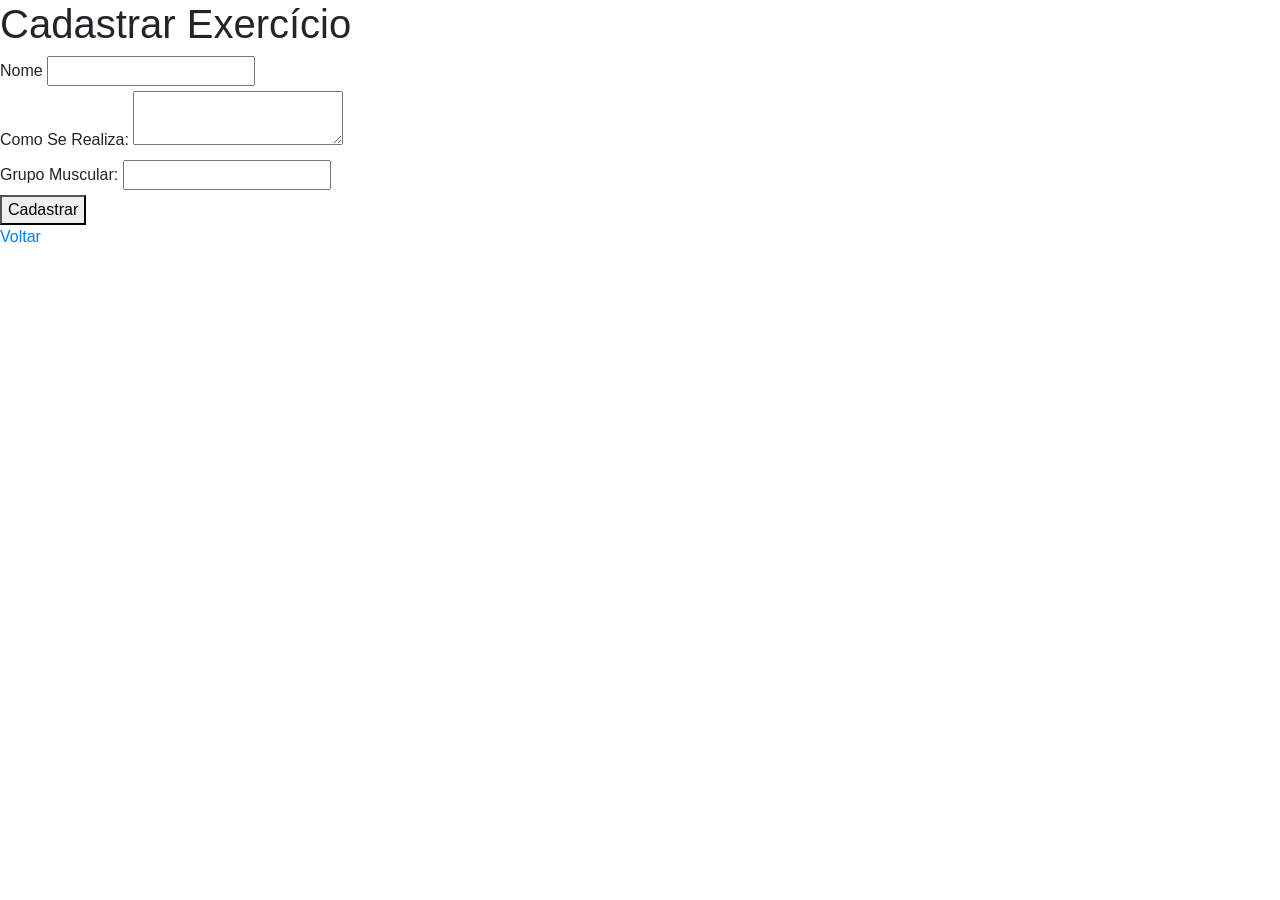
==== NotChicken/src/main/resources/templates/cadastrarExercicio.html @ 167716e4 "Finalização do projeto" ====
<!DOCTYPE html>
<html xmlns="w3.org/1999/xhtml" xmlns:th="http://www.thymeleaf.org">
<head>
    <meta charset="UTF-8">
    <title>Cadastrar Exercício</title>
    <link rel="stylesheet" href="https://maxcdn.bootstrapcdn.com/bootstrap/4.5.2/css/bootstrap.min.css">
    <link rel="stylesheet" href="/Css/styles.css">

</head>
<body>
    <header></header>
    <h1>Cadastrar Exercício</h1>
    <form action="/Exercicios" method="post" th:object="${Exercicio}">
        <label for="nome">Nome</label>
        <input type="text" id="nome" name="nome" th:field="*{nome}" required>
        <br>
        <label for="comoSeRealiza">Como Se Realiza:</label>
        <textarea id="comoSeRealiza" name="comoSeRealiza" th:field="*{comoSeRealiza}" required></textarea>
        <br>
        <label for="GrupoMuscular">Grupo Muscular:</label>
        <input type="text" id="GrupoMuscular" name="GrupoMuscular" th:field="*{GrupoMuscular}" required>
        <br>
        <button type="submit">Cadastrar</button>
    </form>
    <a href="/" class="button-link">Voltar</a>

    <script src="https://code.jquery.com/jquery-3.5.1.slim.min.js"></script>
    <script src="https://cdn.jsdelivr.net/npm/@popperjs/core@2.5.3/dist/umd/popper.min.js"></script>
    <script src="https://maxcdn.bootstrapcdn.com/bootstrap/4.5.2/js/bootstrap.min.js"></script>
</body>
</html>
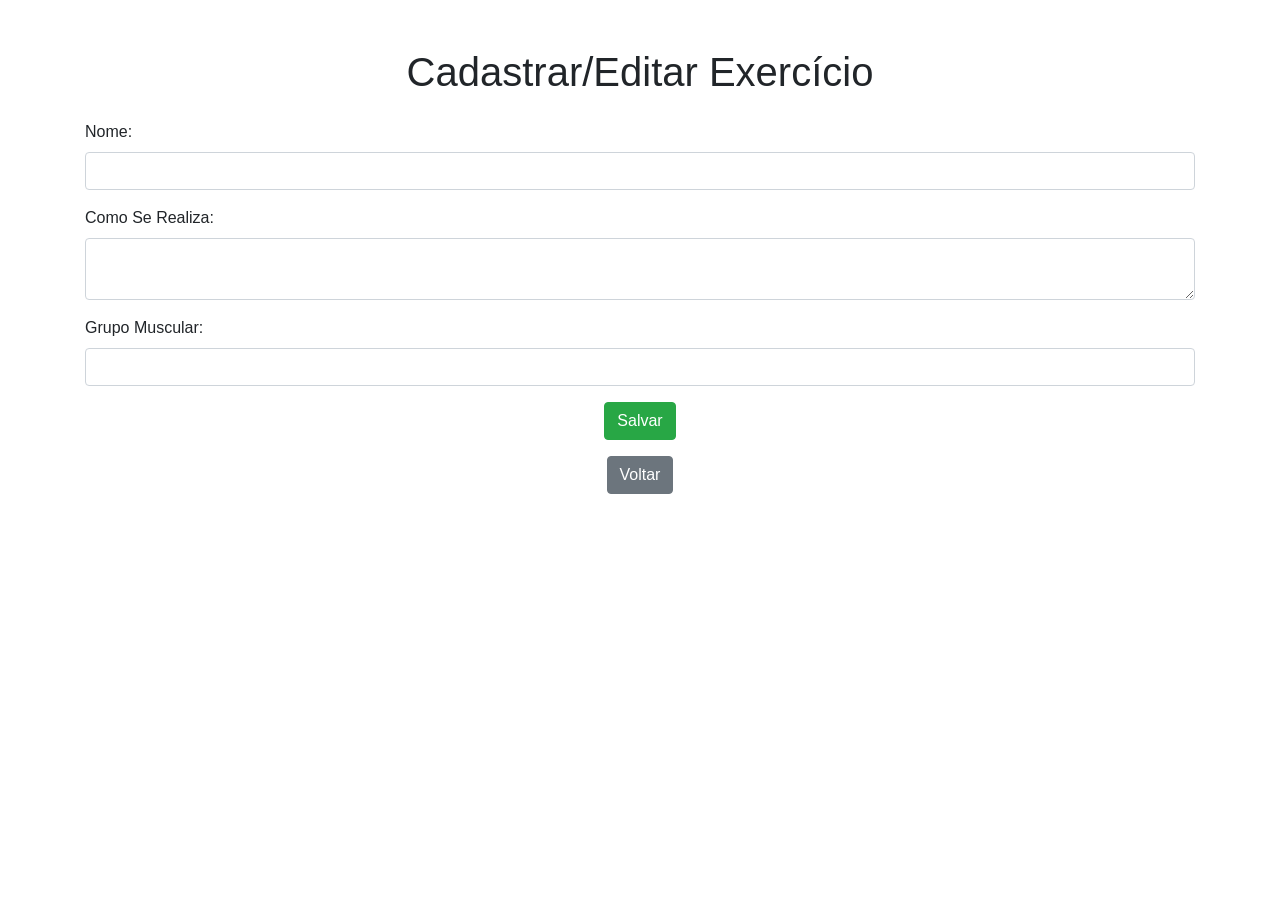
==== commit 46181196: "modificação de controller e html implementação do contreleer junto ao html" ====
--- a/NotChicken/src/main/resources/templates/cadastrarExercicio.html
+++ b/NotChicken/src/main/resources/templates/cadastrarExercicio.html
@@ -1,31 +1,41 @@
 <!DOCTYPE html>
-<html xmlns="w3.org/1999/xhtml" xmlns:th="http://www.thymeleaf.org">
+<html xmlns="http://www.w3.org/1999/xhtml" xmlns:th="http://www.thymeleaf.org">
 <head>
     <meta charset="UTF-8">
-    <title>Cadastrar Exercício</title>
+    <title>Cadastrar/Editar Exercício</title>
     <link rel="stylesheet" href="https://maxcdn.bootstrapcdn.com/bootstrap/4.5.2/css/bootstrap.min.css">
     <link rel="stylesheet" href="/Css/styles.css">
-
 </head>
 <body>
-    <header></header>
-    <h1>Cadastrar Exercício</h1>
-    <form action="/Exercicios" method="post" th:object="${Exercicio}">
-        <label for="nome">Nome</label>
-        <input type="text" id="nome" name="nome" th:field="*{nome}" required>
-        <br>
-        <label for="comoSeRealiza">Como Se Realiza:</label>
-        <textarea id="comoSeRealiza" name="comoSeRealiza" th:field="*{comoSeRealiza}" required></textarea>
-        <br>
-        <label for="GrupoMuscular">Grupo Muscular:</label>
-        <input type="text" id="GrupoMuscular" name="GrupoMuscular" th:field="*{GrupoMuscular}" required>
-        <br>
-        <button type="submit">Cadastrar</button>
-    </form>
-    <a href="/" class="button-link">Voltar</a>
-
-    <script src="https://code.jquery.com/jquery-3.5.1.slim.min.js"></script>
-    <script src="https://cdn.jsdelivr.net/npm/@popperjs/core@2.5.3/dist/umd/popper.min.js"></script>
+    <div class="container">
+        <h1 class="mt-5 text-center" th:text="${exercicio.id == null ? 'Cadastrar Exercício' : 'Editar Exercício'}">Cadastrar/Editar Exercício</h1>
+        <div class="section mt-4">
+            <div class="section-body">
+                <form th:action="@{${exercicio.id == null} ? '/exercicios' : '/exercicios/atualizar/' + ${exercicio.id}}" th:object="${exercicio}" method="post">
+                    <input type="hidden" name="_method" th:value="${exercicio.id == null ? 'POST' : 'PUT'}">
+                    <div class="form-group">
+                        <label for="nome">Nome:</label>
+                        <input type="text" id="nome" name="nome" class="form-control" th:field="*{nome}" required>
+                    </div>
+                    <div class="form-group">
+                        <label for="comoSeRealiza">Como Se Realiza:</label>
+                        <textarea id="comoSeRealiza" name="comoSeRealiza" class="form-control" th:field="*{comoSeRealiza}" required></textarea>
+                    </div>
+                    <div class="form-group">
+                        <label for="grupoMuscular">Grupo Muscular:</label>
+                        <input type="text" id="grupoMuscular" name="grupoMuscular" class="form-control" th:field="*{grupoMuscular}" required>
+                    </div>
+                    <div class="text-center">
+                        <button class="btn btn-success" type="submit">Salvar</button>
+                    </div>
+                </form>
+                <div class="text-center mt-3">
+                    <a class="btn btn-secondary" href="/exercicios">Voltar</a>
+                </div>
+            </div>
+        </div>
+    </div>
+    <script src="https://code.jquery.com/jquery-3.5.1.min.js"></script>
     <script src="https://maxcdn.bootstrapcdn.com/bootstrap/4.5.2/js/bootstrap.min.js"></script>
 </body>
 </html>
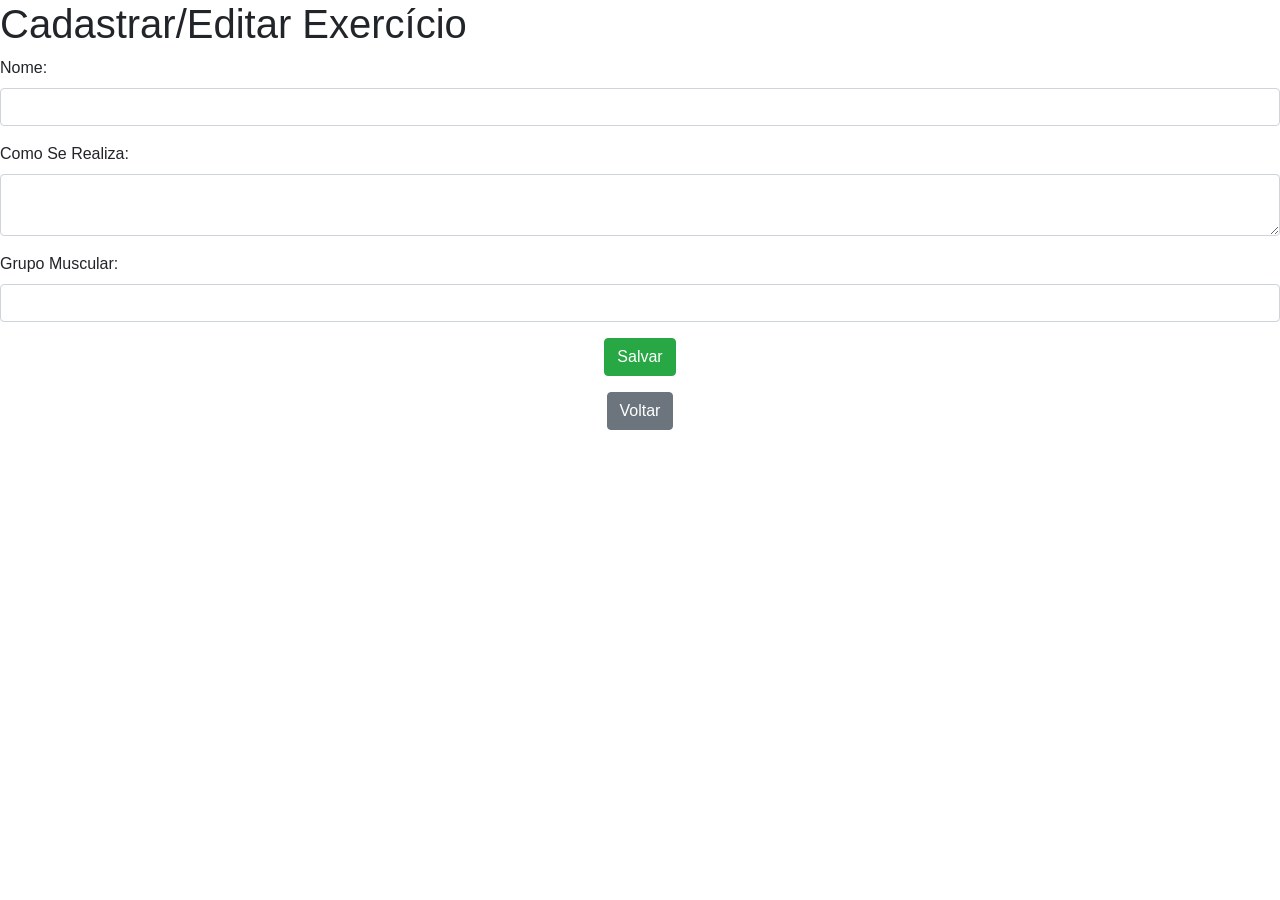
==== commit da49fd63: "Finalização do projeto com sql" ====
--- a/NotChicken/src/main/resources/templates/cadastrarExercicio.html
+++ b/NotChicken/src/main/resources/templates/cadastrarExercicio.html
@@ -7,32 +7,29 @@
     <link rel="stylesheet" href="/Css/styles.css">
 </head>
 <body>
-    <div class="container">
-        <h1 class="mt-5 text-center" th:text="${exercicio.id == null ? 'Cadastrar Exercício' : 'Editar Exercício'}">Cadastrar/Editar Exercício</h1>
-        <div class="section mt-4">
-            <div class="section-body">
-                <form th:action="@{${exercicio.id == null} ? '/exercicios' : '/exercicios/atualizar/' + ${exercicio.id}}" th:object="${exercicio}" method="post">
-                    <input type="hidden" name="_method" th:value="${exercicio.id == null ? 'POST' : 'PUT'}">
-                    <div class="form-group">
-                        <label for="nome">Nome:</label>
-                        <input type="text" id="nome" name="nome" class="form-control" th:field="*{nome}" required>
-                    </div>
-                    <div class="form-group">
-                        <label for="comoSeRealiza">Como Se Realiza:</label>
-                        <textarea id="comoSeRealiza" name="comoSeRealiza" class="form-control" th:field="*{comoSeRealiza}" required></textarea>
-                    </div>
-                    <div class="form-group">
-                        <label for="grupoMuscular">Grupo Muscular:</label>
-                        <input type="text" id="grupoMuscular" name="grupoMuscular" class="form-control" th:field="*{grupoMuscular}" required>
-                    </div>
-                    <div class="text-center">
-                        <button class="btn btn-success" type="submit">Salvar</button>
-                    </div>
-                </form>
-                <div class="text-center mt-3">
-                    <a class="btn btn-secondary" href="/exercicios">Voltar</a>
-                </div>
+    <header></header>
+    <div class="main-content">
+        <h1 th:text="${exercicio.id == null ? 'Cadastrar Exercício' : 'Editar Exercício'}">Cadastrar/Editar Exercício</h1>
+        <form th:action="@{${exercicio.id == null} ? '/exercicios' : '/exercicios/atualizar/' + ${exercicio.id}}" th:object="${exercicio}" method="post">
+            <input type="hidden" name="_method" th:value="${exercicio.id == null ? 'POST' : 'PUT'}">
+            <div class="form-group">
+                <label for="nome">Nome:</label>
+                <input type="text" id="nome" name="nome" class="form-control" th:field="*{nome}" required>
             </div>
+            <div class="form-group">
+                <label for="comoSeRealiza">Como Se Realiza:</label>
+                <textarea id="comoSeRealiza" name="comoSeRealiza" class="form-control" th:field="*{comoSeRealiza}" required></textarea>
+            </div>
+            <div class="form-group">
+                <label for="grupoMuscular">Grupo Muscular:</label>
+                <input type="text" id="grupoMuscular" name="grupoMuscular" class="form-control" th:field="*{grupoMuscular}" required>
+            </div>
+            <div class="text-center">
+                <button class="btn btn-success" type="submit">Salvar</button>
+            </div>
+        </form>
+        <div class="text-center mt-3">
+            <a class="btn btn-secondary" href="/exercicios">Voltar</a>
         </div>
     </div>
     <script src="https://code.jquery.com/jquery-3.5.1.min.js"></script>
